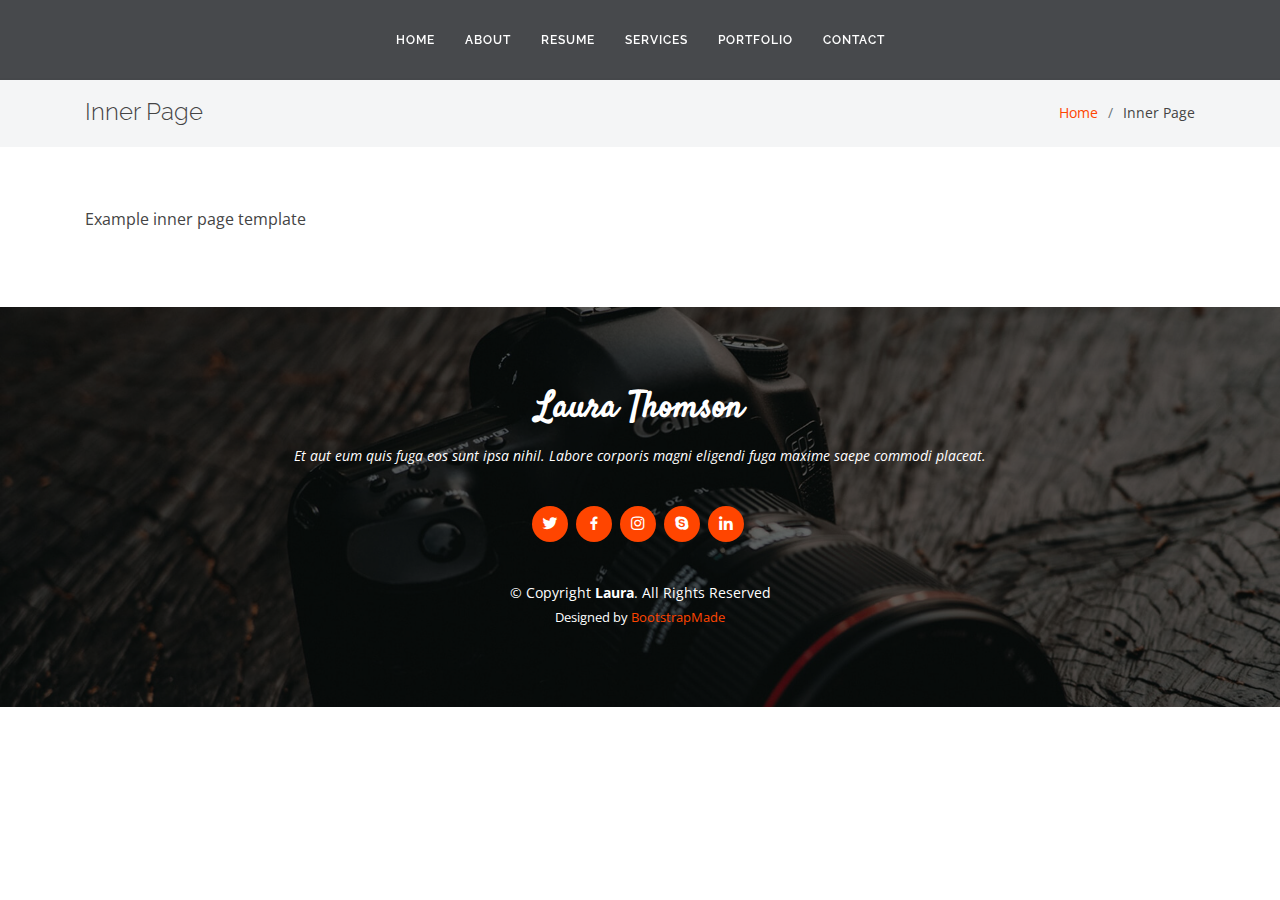
==== inner-page.html @ 31531372 "Initial commit" ====
<!DOCTYPE html>
<html lang="en">

<head>
  <meta charset="utf-8">
  <meta content="width=device-width, initial-scale=1.0" name="viewport">

  <title>Inner Page - Laura Bootstrap Template</title>
  <meta content="" name="description">
  <meta content="" name="keywords">

  <!-- Favicons -->
  <link href="assets/img/favicon.png" rel="icon">
  <link href="assets/img/apple-touch-icon.png" rel="apple-touch-icon">

  <!-- Google Fonts -->
  <link href="https://fonts.googleapis.com/css?family=Open+Sans:300,300i,400,400i,600,600i,700,700i|Raleway:300,300i,400,400i,500,500i,600,600i,700,700i|Satisfy" rel="stylesheet">

  <!-- Vendor CSS Files -->
  <link href="assets/vendor/bootstrap/css/bootstrap.min.css" rel="stylesheet">
  <link href="assets/vendor/icofont/icofont.min.css" rel="stylesheet">
  <link href="assets/vendor/boxicons/css/boxicons.min.css" rel="stylesheet">
  <link href="assets/vendor/owl.carousel/assets/owl.carousel.min.css" rel="stylesheet">
  <link href="assets/vendor/venobox/venobox.css" rel="stylesheet">

  <!-- Template Main CSS File -->
  <link href="assets/css/style.css" rel="stylesheet">

  <!-- =======================================================
  * Template Name: Laura - v2.2.1
  * Template URL: https://bootstrapmade.com/laura-free-creative-bootstrap-theme/
  * Author: BootstrapMade.com
  * License: https://bootstrapmade.com/license/
  ======================================================== -->
</head>

<body>

  <!-- ======= Header ======= -->
  <header id="header" class="fixed-top  d-flex justify-content-center align-items-center ">

    <nav class="nav-menu d-none d-lg-block">
      <ul>
        <li><a href="index.html">Home</a></li>
        <li><a href="#about">About</a></li>
        <li><a href="#resume">Resume</a></li>
        <li><a href="#services">Services</a></li>
        <li><a href="#portfolio">Portfolio</a></li>
        <li><a href="#contact">Contact</a></li>

      </ul>
    </nav><!-- .nav-menu -->

  </header><!-- End Header -->

  <main id="main">

    <!-- ======= Breadcrumbs ======= -->
    <section class="breadcrumbs">
      <div class="container">

        <div class="d-flex justify-content-between align-items-center">
          <h2>Inner Page</h2>
          <ol>
            <li><a href="index.html">Home</a></li>
            <li>Inner Page</li>
          </ol>
        </div>

      </div>
    </section><!-- End Breadcrumbs -->

    <section class="inner-page">
      <div class="container">
        <p>
          Example inner page template
        </p>
      </div>
    </section>

  </main><!-- End #main -->

  <!-- ======= Footer ======= -->
  <footer id="footer">
    <div class="container">
      <h3>Laura Thomson</h3>
      <p>Et aut eum quis fuga eos sunt ipsa nihil. Labore corporis magni eligendi fuga maxime saepe commodi placeat.</p>
      <div class="social-links">
        <a href="#" class="twitter"><i class="bx bxl-twitter"></i></a>
        <a href="#" class="facebook"><i class="bx bxl-facebook"></i></a>
        <a href="#" class="instagram"><i class="bx bxl-instagram"></i></a>
        <a href="#" class="google-plus"><i class="bx bxl-skype"></i></a>
        <a href="#" class="linkedin"><i class="bx bxl-linkedin"></i></a>
      </div>
      <div class="copyright">
        &copy; Copyright <strong><span>Laura</span></strong>. All Rights Reserved
      </div>
      <div class="credits">
        <!-- All the links in the footer should remain intact. -->
        <!-- You can delete the links only if you purchased the pro version. -->
        <!-- Licensing information: https://bootstrapmade.com/license/ -->
        <!-- Purchase the pro version with working PHP/AJAX contact form: https://bootstrapmade.com/laura-free-creative-bootstrap-theme/ -->
        Designed by <a href="https://bootstrapmade.com/">BootstrapMade</a>
      </div>
    </div>
  </footer><!-- End Footer -->

  <a href="#" class="back-to-top"><i class="icofont-simple-up"></i></a>

  <!-- Vendor JS Files -->
  <script src="assets/vendor/jquery/jquery.min.js"></script>
  <script src="assets/vendor/bootstrap/js/bootstrap.bundle.min.js"></script>
  <script src="assets/vendor/jquery.easing/jquery.easing.min.js"></script>
  <script src="assets/vendor/php-email-form/validate.js"></script>
  <script src="assets/vendor/waypoints/jquery.waypoints.min.js"></script>
  <script src="assets/vendor/counterup/counterup.min.js"></script>
  <script src="assets/vendor/owl.carousel/owl.carousel.min.js"></script>
  <script src="assets/vendor/isotope-layout/isotope.pkgd.min.js"></script>
  <script src="assets/vendor/venobox/venobox.min.js"></script>

  <!-- Template Main JS File -->
  <script src="assets/js/main.js"></script>

</body>

</html>
---- assets/vendor/venobox/venobox.css ----
/* ------ venobox.css --------*/
.vbox-overlay *, .vbox-overlay *:before, .vbox-overlay *:after{
    -webkit-backface-visibility: hidden;
    -webkit-box-sizing:border-box;
    -moz-box-sizing:border-box;
    box-sizing:border-box;
}
.vbox-overlay * { 
    -webkit-backface-visibility: visible;
    backface-visibility: visible;
}
.vbox-overlay{
    display: -webkit-flex;
    display: flex;
    -webkit-flex-direction: column;
    flex-direction: column;
    -webkit-justify-content: center;
    justify-content: center;
    -webkit-align-items: center;
    align-items: center;
    position: fixed;
    left: 0;
    top: 0;
    bottom: 0;
    right: 0;
    z-index: 999999;
}

/* ----- navigation ----- */
.vbox-title{
    width: 100%;
    height: 40px;
    float: left;
    text-align: center;
    line-height: 28px;
    font-size: 12px;
    padding: 6px 50px;
    overflow: hidden;
    position: fixed;
    display: none;
    left: 0;
    z-index: 89;
}
.vbox-close{
    cursor: pointer;
    position: fixed;
    top: -1px;
    right: 0;
    width: 50px;
    height: 40px;
    padding: 6px;
    display: block;
    background-position:10px center;
    overflow: hidden;
    font-size: 24px;
    line-height: 1;
    text-align: center;
    z-index: 99;
}
.vbox-left{
    cursor: pointer;
    position: fixed;
    left: 0;
    height: 40px;
    overflow: hidden;
    line-height: 28px;
    font-size: 12px;
    z-index: 99;
    display: flex;
    align-items:center;
}
.vbox-num{
    display: inline-block;
    margin: 6px 0 6px 15px;
}
/* ----- Social share ----- */
.vbox-share{
    line-height: 28px;
    font-size: 12px;
    overflow: hidden;
    position: fixed;
    left: 0;
    z-index: 98;
    display: flex;
    align-items:center;
    justify-content: center;
    width: 100%;
    text-align: center;
}
.vbox-share svg{
    max-height: 28px;
    width: 28px;
    z-index: 10;
    margin-left: 12px;
    margin-top: 6px;
    margin-bottom: 6px;
    vertical-align: middle;
}


/* ----- navigation ARROWS ----- */
.vbox-next, .vbox-prev{
    position: fixed;
    top: 50%;
    margin-top: -15px;
    overflow: hidden;
    cursor: pointer;
    display: block;
    width: 45px;
    height: 45px;
    z-index: 99;
}
.vbox-next span, .vbox-prev span{
    position: relative;
    width: 20px;
    height: 20px;
    border: 2px solid transparent;
    border-top-color: #B6B6B6;
    border-right-color: #B6B6B6;
    text-indent: -100px;
    position: absolute;
    top: 8px;
    display: block;
}
.vbox-prev{
    left: 15px;
}
.vbox-next{
    right: 15px;
}
.vbox-prev span{
    left: 10px;
    -ms-transform: rotate(-135deg);
    -webkit-transform: rotate(-135deg);
    transform: rotate(-135deg);
}
.vbox-next span{
    -ms-transform: rotate(45deg);
    -webkit-transform: rotate(45deg);
    transform: rotate(45deg);
    right: 10px;
}
/* ------- inline window ------ */
.vbox-inline{
    width: 420px;
    height: 315px;
    height: 70vh;
    padding: 10px;
    background: #fff;
    margin: 0 auto;
    overflow: auto;
    text-align: left;
}
/* ------- Video & iFrames window ------ */
.venoframe{
    max-width: 100%;
    width: 100%;
    border: none;
    width: 100%;
    height: 260px;
    height: 70vh;
}
.venoframe.vbvid{
    height: 260px;
}
@media (min-width: 768px) {
    .venoframe, .vbox-inline{
        width: 90%;
        height: 360px;
        height: 70vh;
    }
    .venoframe.vbvid{
        width: 640px;
        height: 360px;
    }
}
@media (min-width: 992px) {
    .venoframe, .vbox-inline{
        max-width: 1200px;
        width: 80%;
        height: 540px;
        height: 70vh;
    }
    .venoframe.vbvid{
        width: 960px;
        height: 540px;
    }
}
/* 
Please do NOT edit this part! 
or at least read this note: http://i.imgur.com/7C0ws9e.gif
*/
.vbox-open{
    overflow: hidden;
}
.vbox-container{
    position: absolute;
    left: 0;
    right: 0;
    top: 0;
    bottom: 0;
    overflow-x: hidden;
    overflow-y: scroll;
    overflow-scrolling: touch;
    -webkit-overflow-scrolling: touch;
    z-index: 20;
    max-height: 100%;

}

.vbox-content{
    text-align: center;
    float: left;
    width: 100%;
    position: relative;
    overflow: hidden;
    padding: 20px 4%;
}
.vbox-container img{
    max-width: 100%;
    height: auto;
}
.vbox-figlio{
    box-shadow: 0 0 12px rgba(0,0,0,0.19), 0 6px 6px rgba(0,0,0,0.23);
    max-width: 100%;
    text-align: initial;
}
img.vbox-figlio{
    -webkit-user-select: none;
-khtml-user-select: none;
-moz-user-select: none;
-o-user-select: none;
user-select: none;
}
.vbox-content.swipe-left{
    margin-left: -200px !important;
}
.vbox-content.swipe-right{
    margin-left: 200px !important;
}
.vbox-animated{
    webkit-transition: margin 300ms ease-out;
    transition: margin 300ms ease-out;
}

/* ---------- preloader ----------
 * SPINKIT 
 * http://tobiasahlin.com/spinkit/
-------------------------------- */
.sk-double-bounce,.sk-rotating-plane{width:40px;height:40px;margin:40px auto}.sk-rotating-plane{background-color:#333;-webkit-animation:sk-rotatePlane 1.2s infinite ease-in-out;animation:sk-rotatePlane 1.2s infinite ease-in-out}@-webkit-keyframes sk-rotatePlane{0%{-webkit-transform:perspective(120px) rotateX(0) rotateY(0);transform:perspective(120px) rotateX(0) rotateY(0)}50%{-webkit-transform:perspective(120px) rotateX(-180.1deg) rotateY(0);transform:perspective(120px) rotateX(-180.1deg) rotateY(0)}100%{-webkit-transform:perspective(120px) rotateX(-180deg) rotateY(-179.9deg);transform:perspective(120px) rotateX(-180deg) rotateY(-179.9deg)}}@keyframes sk-rotatePlane{0%{-webkit-transform:perspective(120px) rotateX(0) rotateY(0);transform:perspective(120px) rotateX(0) rotateY(0)}50%{-webkit-transform:perspective(120px) rotateX(-180.1deg) rotateY(0);transform:perspective(120px) rotateX(-180.1deg) rotateY(0)}100%{-webkit-transform:perspective(120px) rotateX(-180deg) rotateY(-179.9deg);transform:perspective(120px) rotateX(-180deg) rotateY(-179.9deg)}}.sk-double-bounce{position:relative}.sk-double-bounce .sk-child{width:100%;height:100%;border-radius:50%;background-color:#333;opacity:.6;position:absolute;top:0;left:0;-webkit-animation:sk-doubleBounce 2s infinite ease-in-out;animation:sk-doubleBounce 2s infinite ease-in-out}.sk-chasing-dots .sk-child,.sk-spinner-pulse,.sk-three-bounce .sk-child{background-color:#333;border-radius:100%}.sk-double-bounce .sk-double-bounce2{-webkit-animation-delay:-1s;animation-delay:-1s}@-webkit-keyframes sk-doubleBounce{0%,100%{-webkit-transform:scale(0);transform:scale(0)}50%{-webkit-transform:scale(1);transform:scale(1)}}@keyframes sk-doubleBounce{0%,100%{-webkit-transform:scale(0);transform:scale(0)}50%{-webkit-transform:scale(1);transform:scale(1)}}.sk-wave{margin:40px auto;width:50px;height:40px;text-align:center;font-size:10px}.sk-wave .sk-rect{background-color:#333;height:100%;width:6px;display:inline-block;-webkit-animation:sk-waveStretchDelay 1.2s infinite ease-in-out;animation:sk-waveStretchDelay 1.2s infinite ease-in-out}.sk-wave .sk-rect1{-webkit-animation-delay:-1.2s;animation-delay:-1.2s}.sk-wave .sk-rect2{-webkit-animation-delay:-1.1s;animation-delay:-1.1s}.sk-wave .sk-rect3{-webkit-animation-delay:-1s;animation-delay:-1s}.sk-wave .sk-rect4{-webkit-animation-delay:-.9s;animation-delay:-.9s}.sk-wave .sk-rect5{-webkit-animation-delay:-.8s;animation-delay:-.8s}@-webkit-keyframes sk-waveStretchDelay{0%,100%,40%{-webkit-transform:scaleY(.4);transform:scaleY(.4)}20%{-webkit-transform:scaleY(1);transform:scaleY(1)}}@keyframes sk-waveStretchDelay{0%,100%,40%{-webkit-transform:scaleY(.4);transform:scaleY(.4)}20%{-webkit-transform:scaleY(1);transform:scaleY(1)}}.sk-wandering-cubes{margin:40px auto;width:40px;height:40px;position:relative}.sk-wandering-cubes .sk-cube{background-color:#333;width:10px;height:10px;position:absolute;top:0;left:0;-webkit-animation:sk-wanderingCube 1.8s ease-in-out -1.8s infinite both;animation:sk-wanderingCube 1.8s ease-in-out -1.8s infinite both}.sk-chasing-dots,.sk-spinner-pulse{width:40px;height:40px;margin:40px auto}.sk-wandering-cubes .sk-cube2{-webkit-animation-delay:-.9s;animation-delay:-.9s}@-webkit-keyframes sk-wanderingCube{0%{-webkit-transform:rotate(0);transform:rotate(0)}25%{-webkit-transform:translateX(30px) rotate(-90deg) scale(.5);transform:translateX(30px) rotate(-90deg) scale(.5)}50%{-webkit-transform:translateX(30px) translateY(30px) rotate(-179deg);transform:translateX(30px) translateY(30px) rotate(-179deg)}50.1%{-webkit-transform:translateX(30px) translateY(30px) rotate(-180deg);transform:translateX(30px) translateY(30px) rotate(-180deg)}75%{-webkit-transform:translateX(0) translateY(30px) rotate(-270deg) scale(.5);transform:translateX(0) translateY(30px) rotate(-270deg) scale(.5)}100%{-webkit-transform:rotate(-360deg);transform:rotate(-360deg)}}@keyframes sk-wanderingCube{0%{-webkit-transform:rotate(0);transform:rotate(0)}25%{-webkit-transform:translateX(30px) rotate(-90deg) scale(.5);transform:translateX(30px) rotate(-90deg) scale(.5)}50%{-webkit-transform:translateX(30px) translateY(30px) rotate(-179deg);transform:translateX(30px) translateY(30px) rotate(-179deg)}50.1%{-webkit-transform:translateX(30px) translateY(30px) rotate(-180deg);transform:translateX(30px) translateY(30px) rotate(-180deg)}75%{-webkit-transform:translateX(0) translateY(30px) rotate(-270deg) scale(.5);transform:translateX(0) translateY(30px) rotate(-270deg) scale(.5)}100%{-webkit-transform:rotate(-360deg);transform:rotate(-360deg)}}.sk-spinner-pulse{-webkit-animation:sk-pulseScaleOut 1s infinite ease-in-out;animation:sk-pulseScaleOut 1s infinite ease-in-out}@-webkit-keyframes sk-pulseScaleOut{0%{-webkit-transform:scale(0);transform:scale(0)}100%{-webkit-transform:scale(1);transform:scale(1);opacity:0}}@keyframes sk-pulseScaleOut{0%{-webkit-transform:scale(0);transform:scale(0)}100%{-webkit-transform:scale(1);transform:scale(1);opacity:0}}.sk-chasing-dots{position:relative;text-align:center;-webkit-animation:sk-chasingDotsRotate 2s infinite linear;animation:sk-chasingDotsRotate 2s infinite linear}.sk-chasing-dots .sk-child{width:60%;height:60%;display:inline-block;position:absolute;top:0;-webkit-animation:sk-chasingDotsBounce 2s infinite ease-in-out;animation:sk-chasingDotsBounce 2s infinite ease-in-out}.sk-chasing-dots .sk-dot2{top:auto;bottom:0;-webkit-animation-delay:-1s;animation-delay:-1s}@-webkit-keyframes sk-chasingDotsRotate{100%{-webkit-transform:rotate(360deg);transform:rotate(360deg)}}@keyframes sk-chasingDotsRotate{100%{-webkit-transform:rotate(360deg);transform:rotate(360deg)}}@-webkit-keyframes sk-chasingDotsBounce{0%,100%{-webkit-transform:scale(0);transform:scale(0)}50%{-webkit-transform:scale(1);transform:scale(1)}}@keyframes sk-chasingDotsBounce{0%,100%{-webkit-transform:scale(0);transform:scale(0)}50%{-webkit-transform:scale(1);transform:scale(1)}}.sk-three-bounce{margin:40px auto;width:80px;text-align:center}.sk-three-bounce .sk-child{width:20px;height:20px;display:inline-block;-webkit-animation:sk-three-bounce 1.4s ease-in-out 0s infinite both;animation:sk-three-bounce 1.4s ease-in-out 0s infinite both}.sk-circle .sk-child:before,.sk-fading-circle .sk-circle:before{display:block;border-radius:100%;content:'';background-color:#333}.sk-three-bounce .sk-bounce1{-webkit-animation-delay:-.32s;animation-delay:-.32s}.sk-three-bounce .sk-bounce2{-webkit-animation-delay:-.16s;animation-delay:-.16s}@-webkit-keyframes sk-three-bounce{0%,100%,80%{-webkit-transform:scale(0);transform:scale(0)}40%{-webkit-transform:scale(1);transform:scale(1)}}@keyframes sk-three-bounce{0%,100%,80%{-webkit-transform:scale(0);transform:scale(0)}40%{-webkit-transform:scale(1);transform:scale(1)}}.sk-circle{margin:40px auto;width:40px;height:40px;position:relative}.sk-circle .sk-child{width:100%;height:100%;position:absolute;left:0;top:0}.sk-circle .sk-child:before{margin:0 auto;width:15%;height:15%;-webkit-animation:sk-circleBounceDelay 1.2s infinite ease-in-out both;animation:sk-circleBounceDelay 1.2s infinite ease-in-out both}.sk-circle .sk-circle2{-webkit-transform:rotate(30deg);-ms-transform:rotate(30deg);transform:rotate(30deg)}.sk-circle .sk-circle3{-webkit-transform:rotate(60deg);-ms-transform:rotate(60deg);transform:rotate(60deg)}.sk-circle .sk-circle4{-webkit-transform:rotate(90deg);-ms-transform:rotate(90deg);transform:rotate(90deg)}.sk-circle .sk-circle5{-webkit-transform:rotate(120deg);-ms-transform:rotate(120deg);transform:rotate(120deg)}.sk-circle .sk-circle6{-webkit-transform:rotate(150deg);-ms-transform:rotate(150deg);transform:rotate(150deg)}.sk-circle .sk-circle7{-webkit-transform:rotate(180deg);-ms-transform:rotate(180deg);transform:rotate(180deg)}.sk-circle .sk-circle8{-webkit-transform:rotate(210deg);-ms-transform:rotate(210deg);transform:rotate(210deg)}.sk-circle .sk-circle9{-webkit-transform:rotate(240deg);-ms-transform:rotate(240deg);transform:rotate(240deg)}.sk-circle .sk-circle10{-webkit-transform:rotate(270deg);-ms-transform:rotate(270deg);transform:rotate(270deg)}.sk-circle .sk-circle11{-webkit-transform:rotate(300deg);-ms-transform:rotate(300deg);transform:rotate(300deg)}.sk-circle .sk-circle12{-webkit-transform:rotate(330deg);-ms-transform:rotate(330deg);transform:rotate(330deg)}.sk-circle .sk-circle2:before{-webkit-animation-delay:-1.1s;animation-delay:-1.1s}.sk-circle .sk-circle3:before{-webkit-animation-delay:-1s;animation-delay:-1s}.sk-circle .sk-circle4:before{-webkit-animation-delay:-.9s;animation-delay:-.9s}.sk-circle .sk-circle5:before{-webkit-animation-delay:-.8s;animation-delay:-.8s}.sk-circle .sk-circle6:before{-webkit-animation-delay:-.7s;animation-delay:-.7s}.sk-circle .sk-circle7:before{-webkit-animation-delay:-.6s;animation-delay:-.6s}.sk-circle .sk-circle8:before{-webkit-animation-delay:-.5s;animation-delay:-.5s}.sk-circle .sk-circle9:before{-webkit-animation-delay:-.4s;animation-delay:-.4s}.sk-circle .sk-circle10:before{-webkit-animation-delay:-.3s;animation-delay:-.3s}.sk-circle .sk-circle11:before{-webkit-animation-delay:-.2s;animation-delay:-.2s}.sk-circle .sk-circle12:before{-webkit-animation-delay:-.1s;animation-delay:-.1s}@-webkit-keyframes sk-circleBounceDelay{0%,100%,80%{-webkit-transform:scale(0);transform:scale(0)}40%{-webkit-transform:scale(1);transform:scale(1)}}@keyframes sk-circleBounceDelay{0%,100%,80%{-webkit-transform:scale(0);transform:scale(0)}40%{-webkit-transform:scale(1);transform:scale(1)}}.sk-cube-grid{width:40px;height:40px;margin:40px auto}.sk-cube-grid .sk-cube{width:33.33%;height:33.33%;background-color:#333;float:left;-webkit-animation:sk-cubeGridScaleDelay 1.3s infinite ease-in-out;animation:sk-cubeGridScaleDelay 1.3s infinite ease-in-out}.sk-cube-grid .sk-cube1{-webkit-animation-delay:.2s;animation-delay:.2s}.sk-cube-grid .sk-cube2{-webkit-animation-delay:.3s;animation-delay:.3s}.sk-cube-grid .sk-cube3{-webkit-animation-delay:.4s;animation-delay:.4s}.sk-cube-grid .sk-cube4{-webkit-animation-delay:.1s;animation-delay:.1s}.sk-cube-grid .sk-cube5{-webkit-animation-delay:.2s;animation-delay:.2s}.sk-cube-grid .sk-cube6{-webkit-animation-delay:.3s;animation-delay:.3s}.sk-cube-grid .sk-cube7{-webkit-animation-delay:0ms;animation-delay:0ms}.sk-cube-grid .sk-cube8{-webkit-animation-delay:.1s;animation-delay:.1s}.sk-cube-grid .sk-cube9{-webkit-animation-delay:.2s;animation-delay:.2s}@-webkit-keyframes sk-cubeGridScaleDelay{0%,100%,70%{-webkit-transform:scale3D(1,1,1);transform:scale3D(1,1,1)}35%{-webkit-transform:scale3D(0,0,1);transform:scale3D(0,0,1)}}@keyframes sk-cubeGridScaleDelay{0%,100%,70%{-webkit-transform:scale3D(1,1,1);transform:scale3D(1,1,1)}35%{-webkit-transform:scale3D(0,0,1);transform:scale3D(0,0,1)}}.sk-fading-circle{margin:40px auto;width:40px;height:40px;position:relative}.sk-fading-circle .sk-circle{width:100%;height:100%;position:absolute;left:0;top:0}.sk-fading-circle .sk-circle:before{margin:0 auto;width:15%;height:15%;-webkit-animation:sk-circleFadeDelay 1.2s infinite ease-in-out both;animation:sk-circleFadeDelay 1.2s infinite ease-in-out both}.sk-fading-circle .sk-circle2{-webkit-transform:rotate(30deg);-ms-transform:rotate(30deg);transform:rotate(30deg)}.sk-fading-circle .sk-circle3{-webkit-transform:rotate(60deg);-ms-transform:rotate(60deg);transform:rotate(60deg)}.sk-fading-circle .sk-circle4{-webkit-transform:rotate(90deg);-ms-transform:rotate(90deg);transform:rotate(90deg)}.sk-fading-circle .sk-circle5{-webkit-transform:rotate(120deg);-ms-transform:rotate(120deg);transform:rotate(120deg)}.sk-fading-circle .sk-circle6{-webkit-transform:rotate(150deg);-ms-transform:rotate(150deg);transform:rotate(150deg)}.sk-fading-circle .sk-circle7{-webkit-transform:rotate(180deg);-ms-transform:rotate(180deg);transform:rotate(180deg)}.sk-fading-circle .sk-circle8{-webkit-transform:rotate(210deg);-ms-transform:rotate(210deg);transform:rotate(210deg)}.sk-fading-circle .sk-circle9{-webkit-transform:rotate(240deg);-ms-transform:rotate(240deg);transform:rotate(240deg)}.sk-fading-circle .sk-circle10{-webkit-transform:rotate(270deg);-ms-transform:rotate(270deg);transform:rotate(270deg)}.sk-fading-circle .sk-circle11{-webkit-transform:rotate(300deg);-ms-transform:rotate(300deg);transform:rotate(300deg)}.sk-fading-circle .sk-circle12{-webkit-transform:rotate(330deg);-ms-transform:rotate(330deg);transform:rotate(330deg)}.sk-fading-circle .sk-circle2:before{-webkit-animation-delay:-1.1s;animation-delay:-1.1s}.sk-fading-circle .sk-circle3:before{-webkit-animation-delay:-1s;animation-delay:-1s}.sk-fading-circle .sk-circle4:before{-webkit-animation-delay:-.9s;animation-delay:-.9s}.sk-fading-circle .sk-circle5:before{-webkit-animation-delay:-.8s;animation-delay:-.8s}.sk-fading-circle .sk-circle6:before{-webkit-animation-delay:-.7s;animation-delay:-.7s}.sk-fading-circle .sk-circle7:before{-webkit-animation-delay:-.6s;animation-delay:-.6s}.sk-fading-circle .sk-circle8:before{-webkit-animation-delay:-.5s;animation-delay:-.5s}.sk-fading-circle .sk-circle9:before{-webkit-animation-delay:-.4s;animation-delay:-.4s}.sk-fading-circle .sk-circle10:before{-webkit-animation-delay:-.3s;animation-delay:-.3s}.sk-fading-circle .sk-circle11:before{-webkit-animation-delay:-.2s;animation-delay:-.2s}.sk-fading-circle .sk-circle12:before{-webkit-animation-delay:-.1s;animation-delay:-.1s}@-webkit-keyframes sk-circleFadeDelay{0%,100%,39%{opacity:0}40%{opacity:1}}@keyframes sk-circleFadeDelay{0%,100%,39%{opacity:0}40%{opacity:1}}.sk-folding-cube{margin:40px auto;width:40px;height:40px;position:relative;-webkit-transform:rotateZ(45deg);transform:rotateZ(45deg)}.sk-folding-cube .sk-cube{float:left;width:50%;height:50%;position:relative;-webkit-transform:scale(1.1);-ms-transform:scale(1.1);transform:scale(1.1)}.sk-folding-cube .sk-cube:before{content:'';position:absolute;top:0;left:0;width:100%;height:100%;background-color:#333;-webkit-animation:sk-foldCubeAngle 2.4s infinite linear both;animation:sk-foldCubeAngle 2.4s infinite linear both;-webkit-transform-origin:100% 100%;-ms-transform-origin:100% 100%;transform-origin:100% 100%}.sk-folding-cube .sk-cube2{-webkit-transform:scale(1.1) rotateZ(90deg);transform:scale(1.1) rotateZ(90deg)}.sk-folding-cube .sk-cube3{-webkit-transform:scale(1.1) rotateZ(180deg);transform:scale(1.1) rotateZ(180deg)}.sk-folding-cube .sk-cube4{-webkit-transform:scale(1.1) rotateZ(270deg);transform:scale(1.1) rotateZ(270deg)}.sk-folding-cube .sk-cube2:before{-webkit-animation-delay:.3s;animation-delay:.3s}.sk-folding-cube .sk-cube3:before{-webkit-animation-delay:.6s;animation-delay:.6s}.sk-folding-cube .sk-cube4:before{-webkit-animation-delay:.9s;animation-delay:.9s}@-webkit-keyframes sk-foldCubeAngle{0%,10%{-webkit-transform:perspective(140px) rotateX(-180deg);transform:perspective(140px) rotateX(-180deg);opacity:0}25%,75%{-webkit-transform:perspective(140px) rotateX(0);transform:perspective(140px) rotateX(0);opacity:1}100%,90%{-webkit-transform:perspective(140px) rotateY(180deg);transform:perspective(140px) rotateY(180deg);opacity:0}}@keyframes sk-foldCubeAngle{0%,10%{-webkit-transform:perspective(140px) rotateX(-180deg);transform:perspective(140px) rotateX(-180deg);opacity:0}25%,75%{-webkit-transform:perspective(140px) rotateX(0);transform:perspective(140px) rotateX(0);opacity:1}100%,90%{-webkit-transform:perspective(140px) rotateY(180deg);transform:perspective(140px) rotateY(180deg);opacity:0}}
---- assets/css/style.css ----
/**
* Template Name: Laura - v2.2.1
* Template URL: https://bootstrapmade.com/laura-free-creative-bootstrap-theme/
* Author: BootstrapMade.com
* License: https://bootstrapmade.com/license/
*/


/*--------------------------------------------------------------
# General
--------------------------------------------------------------*/

body {
    font-family: "Open Sans", sans-serif;
    color: #444444;
}

a {
    color: orangered;
}

a:hover {
    color: orangered;
    text-decoration: none;
}

h1,
h2,
h3,
h4,
h5,
h6 {
    font-family: "Raleway", sans-serif;
}


/*--------------------------------------------------------------
# Back to top button
--------------------------------------------------------------*/

.back-to-top {
    position: fixed;
    display: none;
    right: 15px;
    bottom: 15px;
    z-index: 99999;
}

.back-to-top i {
    display: flex;
    align-items: center;
    justify-content: center;
    font-size: 24px;
    width: 40px;
    height: 40px;
    border-radius: 4px;
    background: orangered;
    color: #fff;
    transition: all 0.4s;
}

.back-to-top i:hover {
    background: orangered;
    color: #fff;
}


/*--------------------------------------------------------------
# Header
--------------------------------------------------------------*/

#header {
    z-index: 997;
    transition: all 0.5s;
    height: 80px;
    background: rgba(25, 28, 31, 0.8);
}

#header.header-transparent {
    background: transparent;
}

#header.header-scrolled {
    height: 60px;
    background: rgba(25, 28, 31, 0.8);
}


/*--------------------------------------------------------------
# Navigation Menu
--------------------------------------------------------------*/


/* Desktop Navigation */

.nav-menu,
.nav-menu * {
    margin: 0;
    padding: 0;
    list-style: none;
}

.nav-menu>ul {
    display: flex;
}

.nav-menu>ul>li {
    position: relative;
    justify-content: center;
}

.nav-menu a {
    display: block;
    position: relative;
    color: #fff;
    padding: 10px 15px;
    transition: 0.3s;
    font-size: 12px;
    font-family: "Raleway", sans-serif;
    text-transform: uppercase;
    font-weight: 600;
    letter-spacing: 1px;
}

.nav-menu a:hover,
.nav-menu .active>a,
.nav-menu li:hover>a {
    color: orangered;
    text-decoration: none;
}

.nav-menu .drop-down ul {
    display: block;
    position: absolute;
    left: 0;
    top: calc(100% + 30px);
    z-index: 99;
    opacity: 0;
    visibility: hidden;
    padding: 10px 0;
    background: #fff;
    box-shadow: 0px 0px 30px rgba(127, 137, 161, 0.25);
    transition: ease all 0.3s;
}

.nav-menu .drop-down:hover>ul {
    opacity: 1;
    top: 100%;
    visibility: visible;
}

.nav-menu .drop-down li {
    min-width: 180px;
    position: relative;
}

.nav-menu .drop-down ul a {
    padding: 10px 20px;
    font-size: 14px;
    font-weight: 500;
    text-transform: none;
    color: #3b434a;
}

.nav-menu .drop-down ul a:hover,
.nav-menu .drop-down ul .active>a,
.nav-menu .drop-down ul li:hover>a {
    color: orangered;
}

.nav-menu .drop-down>a:after {
    content: "\ea99";
    font-family: IcoFont;
    padding-left: 5px;
}

.nav-menu .drop-down .drop-down ul {
    top: 0;
    left: calc(100% - 30px);
}

.nav-menu .drop-down .drop-down:hover>ul {
    opacity: 1;
    top: 0;
    left: 100%;
}

.nav-menu .drop-down .drop-down>a {
    padding-right: 35px;
}

.nav-menu .drop-down .drop-down>a:after {
    content: "\eaa0";
    font-family: IcoFont;
    position: absolute;
    right: 15px;
}

@media (max-width: 1366px) {
    .nav-menu .drop-down .drop-down ul {
        left: -90%;
    }
    .nav-menu .drop-down .drop-down:hover>ul {
        left: -100%;
    }
    .nav-menu .drop-down .drop-down>a:after {
        content: "\ea9d";
    }
}


/* Mobile Navigation */

.mobile-nav-toggle {
    position: fixed;
    right: 15px;
    top: 15px;
    z-index: 9998;
    border: 0;
    background: none;
    font-size: 24px;
    transition: all 0.4s;
    outline: none !important;
    line-height: 1;
    cursor: pointer;
    text-align: right;
}

.mobile-nav-toggle i {
    color: #fff;
}

.mobile-nav {
    position: fixed;
    top: 55px;
    right: 15px;
    bottom: 15px;
    left: 15px;
    z-index: 9999;
    overflow-y: auto;
    background: #fff;
    transition: ease-in-out 0.2s;
    opacity: 0;
    visibility: hidden;
    border-radius: 10px;
    padding: 10px 0;
}

.mobile-nav * {
    margin: 0;
    padding: 0;
    list-style: none;
}

.mobile-nav a {
    display: block;
    position: relative;
    color: #3b434a;
    padding: 10px 20px;
    font-weight: 500;
    outline: none;
}

.mobile-nav a:hover,
.mobile-nav .active>a,
.mobile-nav li:hover>a {
    color: orangered;
    text-decoration: none;
}

.mobile-nav .drop-down>a:after {
    content: "\ea99";
    font-family: IcoFont;
    padding-left: 10px;
    position: absolute;
    right: 15px;
}

.mobile-nav .active.drop-down>a:after {
    content: "\eaa1";
}

.mobile-nav .drop-down>a {
    padding-right: 35px;
}

.mobile-nav .drop-down ul {
    display: none;
    overflow: hidden;
}

.mobile-nav .drop-down li {
    padding-left: 20px;
}

.mobile-nav-overly {
    width: 100%;
    height: 100%;
    z-index: 9997;
    top: 0;
    left: 0;
    position: fixed;
    background: rgba(36, 41, 46, 0.6);
    overflow: hidden;
    display: none;
    transition: ease-in-out 0.2s;
}

.mobile-nav-active {
    overflow: hidden;
}

.mobile-nav-active .mobile-nav {
    opacity: 1;
    visibility: visible;
}

.mobile-nav-active .mobile-nav-toggle i {
    color: #fff;
}


/*--------------------------------------------------------------
# Hero Section
--------------------------------------------------------------*/

#hero {
    width: 100%;
    height: 100vh;
    background: url("../img/01.jpg") top right;
    background-size: cover;
    position: relative;
}

#hero:before {
    content: "";
    background: rgba(0, 0, 0, 0.65);
    position: absolute;
    bottom: 0;
    top: 0;
    left: 0;
    right: 0;
}

#hero .hero-container {
    position: absolute;
    bottom: 0;
    top: 0;
    left: 0;
    right: 0;
    display: flex;
    justify-content: center;
    align-items: center;
    flex-direction: column;
    padding: 0 15px;
}

#hero h1 {
    margin: 20px 0 10px 0;
    font-size: 43px;
    font-weight: 800;
    letter-spacing: 5px;
    font-family: Jost;
    color: #fff;
}

#hero h2 {
    color: #eee;
    margin-bottom: 50px;
    font-size: 13px;
    font-weight: 400;
    letter-spacing: 4px;
    text-transform: uppercase;
}

#hero .btn-scroll {
    transition: 0.4s;
    color: rgba(255, 255, 255, 0.6);
    animation: up-down 1s ease-in-out infinite alternate-reverse both;
}

#hero .btn-scroll i {
    font-size: 48px;
}

#hero .btn-scroll:hover {
    color: orangered;
}

@media (min-width: 1024px) {
    #hero {
        background-attachment: fixed;
    }
}

@media (max-width: 575px) {
    #hero h1 {
        font-size: 40px;
    }
    #hero h2 {
        text-align: center;
        margin-bottom: 30px;
    }
}

@-webkit-keyframes up-down {
    0% {
        transform: translateY(5px);
    }
    100% {
        transform: translateY(-5px);
    }
}

@keyframes up-down {
    0% {
        transform: translateY(5px);
    }
    100% {
        transform: translateY(-5px);
    }
}


/*--------------------------------------------------------------
# Sections General
--------------------------------------------------------------*/

section {
    padding: 60px 0;
}

.section-bg {
    background-color: white;
}

.section-title {
    text-align: justify;
    margin-bottom: 70px;
    position: relative;
}

.section-title h2 {
    font-size: 32px;
    font-weight: 700;
    text-transform: uppercase;
    margin-bottom: 20px;
    padding-bottom: 0;
    color: #3b434a;
    position: relative;
    z-index: 2;
    text-align: center;
}

.section-title span {
    position: absolute;
    top: 30px;
    color: #eef0f2;
    left: 0;
    right: 0;
    z-index: 1;
    font-weight: 700;
    font-size: 52px;
    text-transform: uppercase;
    line-height: 0;
    text-align: center;
}

.section-title p {
    margin-bottom: 30px;
    position: relative;
    z-index: 2;
}

@media (max-width: 575px) {
    .section-title h2 {
        font-size: 28px;
        margin-bottom: 15px;
    }
    .section-title span {
        font-size: 38px;
    }
}


/*--------------------------------------------------------------
# Breadcrumbs
--------------------------------------------------------------*/

.breadcrumbs {
    padding: 20px 0;
    background-color: #f4f5f6;
    min-height: 40px;
    margin-top: 78px;
}

@media (max-width: 992px) {
    .breadcrumbs {
        margin-top: 60px;
    }
}

.breadcrumbs h2 {
    font-size: 24px;
    font-weight: 300;
    margin: 0;
}

@media (max-width: 992px) {
    .breadcrumbs h2 {
        margin: 0 0 10px 0;
    }
}

.breadcrumbs ol {
    display: flex;
    flex-wrap: wrap;
    list-style: none;
    padding: 0;
    margin: 0;
    font-size: 14px;
}

.breadcrumbs ol li+li {
    padding-left: 10px;
}

.breadcrumbs ol li+li::before {
    display: inline-block;
    padding-right: 10px;
    color: #6c757d;
    content: "/";
}

@media (max-width: 768px) {
    .breadcrumbs .d-flex {
        display: block !important;
    }
    .breadcrumbs ol {
        display: block;
    }
    .breadcrumbs ol li {
        display: inline-block;
    }
}


/*--------------------------------------------------------------
# About Me
--------------------------------------------------------------*/

.about .content h3 {
    font-weight: 700;
    font-size: 26px;
    color: #3b434a;
    text-transform: uppercase;
}

.about .content p {
    margin-bottom: 0;
}

.about .content ul {
    list-style: none;
    padding: 0;
    margin-top: 20px;
}

.about .content ul li {
    padding-bottom: 10px;
}

.about .content ul i {
    font-size: 20px;
    padding-right: 2px;
    color: orangered;
}

.about .content .count-box {
    width: 100%;
}

.about .content .count-box i {
    display: block;
    font-size: 36px;
    color: orangered;
    float: left;
}

.about .content .count-box span {
    font-size: 36px;
    line-height: 30px;
    display: block;
    font-weight: 700;
    color: #3b434a;
    margin-left: 50px;
}

.about .content .count-box p {
    padding: 15px 0 0 0;
    margin: 0 0 0 50px;
    font-family: "Raleway", sans-serif;
    font-size: 14px;
    color: #5d6a75;
}

.about .content .count-box a {
    font-weight: 600;
    display: block;
    margin-top: 20px;
    color: #5d6a75;
    font-size: 15px;
    font-family: "Satisfy", serif;
    transition: ease-in-out 0.3s;
}

.about .content .count-box a:hover {
    color: #82909c;
}

.about .image {
    background: url("../img/print.jpg") center center no-repeat;
    background-size: cover;
    min-height: 500px;
}

.about .skills-content {
    margin-top: 30px;
}

.about .skills-content .progress {
    height: 50px;
    display: block;
    background: none;
}

.about .skills-content .progress .skill {
    padding: 10px 0;
    margin: 0 0 6px 0;
    text-transform: uppercase;
    display: block;
    font-weight: 700;
    font-family: "Raleway", sans-serif;
    color: #3b434a;
}

.about .skills-content .progress .skill .val {
    float: right;
    font-style: normal;
}

.about .skills-content .progress-bar-wrap {
    background: #e6e8eb;
}

.about .skills-content .progress-bar {
    width: 1px;
    height: 10px;
    transition: .9s;
    background-color: orangered;
}


/*--------------------------------------------------------------
# My Resume
--------------------------------------------------------------*/

.resume .resume-title {
    font-size: 26px;
    font-weight: 700;
    margin-top: 20px;
    margin-bottom: 20px;
    color: #3b434a;
}

.resume .resume-item {
    padding: 0 0 20px 20px;
    margin-top: -2px;
    border-left: 2px solid #82909c;
    position: relative;
}

.resume .resume-item h4 {
    line-height: 18px;
    font-size: 16px;
    font-weight: 700;
    text-transform: uppercase;
    color: orangered;
    margin-bottom: 10px;
}

.resume .resume-item h5 {
    font-size: 16px;
    background: #eef0f2;
    padding: 5px 15px;
    display: inline-block;
    font-weight: 600;
    margin-bottom: 10px;
}

.resume .resume-item ul {
    padding-left: 20px;
}

.resume .resume-item ul li {
    padding-bottom: 10px;
}

.resume .resume-item:last-child {
    padding-bottom: 0;
}

.resume .resume-item::before {
    content: "";
    position: absolute;
    width: 16px;
    height: 16px;
    border-radius: 50px;
    left: -9px;
    top: 0;
    background: #fff;
    border: 2px solid #82909c;
}


/*--------------------------------------------------------------
# My Services
--------------------------------------------------------------*/

.services .icon-box {
    padding: 30px;
    position: relative;
    overflow: hidden;
    background: #fff;
    box-shadow: 0 10px 29px 0 rgba(68, 88, 144, 0.1);
    transition: all 0.3s ease-in-out;
    text-align: center;
    border: 1px solid #fff;
}

.services .icon {
    margin: 0 auto 20px auto;
    padding-top: 17px;
    display: inline-block;
    text-align: center;
    border-radius: 50%;
    width: 72px;
    height: 72px;
    background: #fff4df;
}

.services .icon i {
    font-size: 36px;
    line-height: 1;
    color: orangered;
}

.services .title {
    font-weight: 700;
    margin-bottom: 15px;
    font-size: 18px;
}

.services .title a {
    color: #111;
    transition: 0.3s;
}

.services .description {
    font-size: 15px;
    line-height: 28px;
    margin-bottom: 0;
}

.services .icon-box:hover {
    border-color: orangered;
}

.services .icon-box:hover .title a {
    color: orangered;
}


/*--------------------------------------------------------------
# Testimonials
--------------------------------------------------------------*/

.testimonials {
    padding: 80px 0;
    background: url("../img/testimonials-bg.jpg") no-repeat;
    background-position: center center;
    background-size: cover;
    position: relative;
}

.testimonials::before {
    content: "";
    position: absolute;
    left: 0;
    right: 0;
    top: 0;
    bottom: 0;
    background: rgba(14, 16, 17, 0.7);
}

.testimonials .section-header {
    margin-bottom: 40px;
}

.testimonials .testimonial-item {
    text-align: center;
    color: #fff;
}

.testimonials .testimonial-item .testimonial-img {
    width: 300px;
    border-radius: 0%;
    border: 6px solid rgba(255, 255, 255, 0.15);
    margin: 0 auto;
}

.testimonials .testimonial-item h3 {
    font-size: 20px;
    font-weight: bold;
    margin: 10px 0 5px 0;
    color: #fff;
}

.testimonials .testimonial-item h4 {
    font-size: 14px;
    color: #ddd;
    margin: 0 0 15px 0;
}

.testimonials .testimonial-item .quote-icon-left,
.testimonials .testimonial-item .quote-icon-right {
    color: rgba(255, 255, 255, 0.4);
    font-size: 26px;
}

.testimonials .testimonial-item .quote-icon-left {
    display: inline-block;
    left: -5px;
    position: relative;
}

.testimonials .testimonial-item .quote-icon-right {
    display: inline-block;
    right: -5px;
    position: relative;
    top: 10px;
}

.testimonials .testimonial-item p {
    font-style: italic;
    margin: 0 auto 15px auto;
    color: #eee;
}

.testimonials .owl-nav,
.testimonials .owl-dots {
    margin-top: 5px;
    text-align: center;
}

.testimonials .owl-dot {
    display: inline-block;
    margin: 0 5px;
    width: 12px;
    height: 12px;
    border-radius: 50%;
    background-color: rgba(255, 255, 255, 0.4) !important;
}

.testimonials .owl-dot.active {
    background-color: orangered !important;
}

@media (min-width: 1024px) {
    .testimonials {
        background-attachment: fixed;
    }
}

@media (min-width: 992px) {
    .testimonials .testimonial-item p {
        width: 80%;
    }
}


/*--------------------------------------------------------------
# My Portfolio
--------------------------------------------------------------*/

.portfolio #portfolio-flters {
    list-style: none;
    margin-bottom: 20px;
}

.portfolio #portfolio-flters li {
    cursor: pointer;
    display: inline-block;
    margin: 0 10px 10px 10px;
    font-size: 15px;
    font-weight: 600;
    line-height: 1;
    padding: 7px 10px;
    text-transform: uppercase;
    color: #444444;
    transition: all 0.3s ease-in-out;
    border: 2px solid #fff;
}

.portfolio #portfolio-flters li:hover,
.portfolio #portfolio-flters li.filter-active {
    color: orangered;
    border-color: orangered;
}

.portfolio .portfolio-item {
    margin-bottom: 30px;
}

.portfolio .portfolio-item .portfolio-img {
    overflow: hidden;
}

.portfolio .portfolio-item .portfolio-img img {
    transition: all 0.8s ease-in-out;
}

.portfolio .portfolio-item .portfolio-info {
    opacity: 0;
    position: absolute;
    left: 15px;
    bottom: 0;
    z-index: 3;
    right: 15px;
    transition: all ease-in-out 0.3s;
    background: rgba(0, 0, 0, 0.5);
    padding: 10px 15px;
}

.portfolio .portfolio-item .portfolio-info h4 {
    font-size: 18px;
    color: #fff;
    font-weight: 600;
    color: #fff;
    margin-bottom: 0px;
}

.portfolio .portfolio-item .portfolio-info p {
    color: rgba(255, 255, 255, 0.8);
    font-size: 14px;
    margin-bottom: 0;
}

.portfolio .portfolio-item .portfolio-info .preview-link,
.portfolio .portfolio-item .portfolio-info .details-link {
    position: absolute;
    right: 40px;
    font-size: 24px;
    top: calc(50% - 18px);
    color: #fff;
    transition: 0.3s;
}

.portfolio .portfolio-item .portfolio-info .preview-link:hover,
.portfolio .portfolio-item .portfolio-info .details-link:hover {
    color: orangered;
}

.portfolio .portfolio-item .portfolio-info .details-link {
    right: 10px;
}

.portfolio .portfolio-item:hover .portfolio-img img {
    transform: scale(1.2);
}

.portfolio .portfolio-item:hover .portfolio-info {
    opacity: 1;
}


/*--------------------------------------------------------------
# Portfolio Details
--------------------------------------------------------------*/

.portfolio-details {
    padding-top: 30px;
}

.portfolio-details .portfolio-details-container {
    position: relative;
}

.portfolio-details .portfolio-details-carousel {
    position: relative;
    z-index: 1;
}

.portfolio-details .portfolio-details-carousel .owl-nav,
.portfolio-details .portfolio-details-carousel .owl-dots {
    margin-top: 5px;
    text-align: left;
}

.portfolio-details .portfolio-details-carousel .owl-dot {
    display: inline-block;
    margin: 0 10px 0 0;
    width: 12px;
    height: 12px;
    border-radius: 50%;
    background-color: #ddd !important;
}

.portfolio-details .portfolio-details-carousel .owl-dot.active {
    background-color: orangered !important;
}

.portfolio-details .portfolio-info {
    padding: 30px;
    position: absolute;
    right: 0;
    bottom: -70px;
    background: #fff;
    box-shadow: 0px 2px 15px rgba(0, 0, 0, 0.1);
    z-index: 2;
}

.portfolio-details .portfolio-info h3 {
    font-size: 22px;
    font-weight: 700;
    margin-bottom: 20px;
    padding-bottom: 20px;
    border-bottom: 1px solid #eee;
}

.portfolio-details .portfolio-info ul {
    list-style: none;
    padding: 0;
    font-size: 15px;
}

.portfolio-details .portfolio-info ul li+li {
    margin-top: 10px;
}

.portfolio-details .portfolio-description {
    padding-top: 50px;
}

.portfolio-details .portfolio-description h2 {
    width: 50%;
    font-size: 26px;
    font-weight: 700;
    margin-bottom: 20px;
}

.portfolio-details .portfolio-description p {
    padding: 0 0 0 0;
}

@media (max-width: 768px) {
    .portfolio-details .portfolio-description h2 {
        width: 100%;
    }
    .portfolio-details .portfolio-info {
        position: static;
        margin-top: 30px;
    }
}


/*--------------------------------------------------------------
# Pricing
--------------------------------------------------------------*/

.pricing .box {
    padding: 20px;
    background: #fff;
    text-align: center;
    box-shadow: 0px 0px 4px rgba(0, 0, 0, 0.12);
    border-radius: 5px;
    position: relative;
    overflow: hidden;
}

.pricing h3 {
    font-weight: 400;
    margin: -20px -20px 20px -20px;
    padding: 20px 15px;
    font-size: 16px;
    font-weight: 600;
    color: #777777;
    background: #f8f8f8;
}

.pricing h4 {
    font-size: 36px;
    color: orangered;
    font-weight: 600;
    font-family: "Open Sans", sans-serif;
    margin-bottom: 20px;
}

.pricing h4 sup {
    font-size: 20px;
    top: -12px;
    left: -3px;
}

.pricing h4 span {
    color: #bababa;
    font-size: 16px;
    font-weight: 300;
}

.pricing ul {
    padding: 0;
    list-style: none;
    color: #444444;
    text-align: center;
    line-height: 20px;
    font-size: 14px;
}

.pricing ul li {
    padding-bottom: 16px;
}

.pricing ul i {
    color: orangered;
    font-size: 18px;
    padding-right: 4px;
}

.pricing ul .na {
    color: #ccc;
    text-decoration: line-through;
}

.pricing .btn-wrap {
    margin: 20px -20px -20px -20px;
    padding: 20px 15px;
    background: #f8f8f8;
    text-align: center;
}

.pricing .btn-buy {
    background: orangered;
    display: inline-block;
    padding: 8px 35px;
    border-radius: 4px;
    color: #fff;
    transition: none;
    font-size: 14px;
    font-weight: 400;
    font-family: "Raleway", sans-serif;
    font-weight: 600;
    transition: 0.3s;
}

.pricing .btn-buy:hover {
    background: orangered;
}

.pricing .featured h3 {
    color: #fff;
    background: orangered;
}

.pricing .advanced {
    width: 200px;
    position: absolute;
    top: 18px;
    right: -68px;
    transform: rotate(45deg);
    z-index: 1;
    font-size: 14px;
    padding: 1px 0 3px 0;
    background: orangered;
    color: #fff;
}


/*--------------------------------------------------------------
# Contact Me
--------------------------------------------------------------*/

.contact .info-box {
    color: #444444;
    text-align: center;
    box-shadow: 0 0 30px rgba(214, 215, 216, 0.6);
    padding: 20px 0 30px 0;
}

.contact .info-box i.bx {
    font-size: 24px;
    color: orangered;
    border-radius: 50%;
    padding: 15px;
    background: #fff6e4;
}

.contact .info-box h3 {
    font-size: 20px;
    color: #777777;
    font-weight: 700;
    margin: 10px 0;
}

.contact .info-box p {
    padding: 0;
    line-height: 24px;
    font-size: 14px;
    margin-bottom: 0;
}

.contact .social-links {
    margin-top: 15px;
    display: flex;
    justify-content: center;
}

.contact .social-links a {
    font-size: 18px;
    display: inline-block;
    color: #687683;
    line-height: 1;
    margin: 0 8px;
    transition: 0.3s;
    padding: 14px;
    border-radius: 50px;
    border: 1px solid #dde1e4;
}

.contact .social-links a:hover {
    color: #fff;
    border-color: hsl(16, 100%, 50%);
    background: orangered;
}

.contact .php-email-form {
    box-shadow: 0 0 30px rgba(214, 215, 216, 0.6);
    padding: 27px;
}

.contact .php-email-form .validate {
    display: none;
    color: orangered;
    margin: 0 0 15px 0;
    font-weight: 400;
    font-size: 13px;
}

.contact .php-email-form .error-message {
    display: none;
    color: #fff;
    background: orangered;
    text-align: left;
    padding: 15px;
    font-weight: 600;
}

.contact .php-email-form .error-message br+br {
    margin-top: 25px;
}

.contact .php-email-form .sent-message {
    display: none;
    color: #fff;
    background: orangered;
    text-align: center;
    padding: 15px;
    font-weight: 600;
}

.contact .php-email-form .loading {
    display: none;
    background: #fff;
    text-align: center;
    padding: 15px;
}

.contact .php-email-form .loading:before {
    content: "";
    display: inline-block;
    border-radius: 50%;
    width: 24px;
    height: 24px;
    margin: 0 10px -6px 0;
    border: 3px solid orangered;
    border-top-color: #eee;
    -webkit-animation: animate-loading 1s linear infinite;
    animation: animate-loading 1s linear infinite;
}

.contact .php-email-form input,
.contact .php-email-form textarea {
    border-radius: 0;
    box-shadow: none;
    font-size: 14px;
}

.contact .php-email-form input::focus,
.contact .php-email-form textarea::focus {
    background-color: orangered;
}

.contact .php-email-form input {
    padding: 20px 15px;
}

.contact .php-email-form textarea {
    padding: 12px 15px;
}

.contact .php-email-form button[type="submit"] {
    background: orangered;
    border: 0;
    padding: 10px 24px;
    color: #fff;
    transition: 0.4s;
    border-radius: 5px;
}

.contact .php-email-form button[type="submit"]:hover {
    background: orangered;
}

@-webkit-keyframes animate-loading {
    0% {
        transform: rotate(0deg);
    }
    100% {
        transform: rotate(360deg);
    }
}

@keyframes animate-loading {
    0% {
        transform: rotate(0deg);
    }
    100% {
        transform: rotate(360deg);
    }
}

.logo-icon {
    content: url("../img/yorgova-white.svg");
    width: 100px;
}


/*--------------------------------------------------------------
# Footer
--------------------------------------------------------------*/

#footer {
    background: url("../img/footer-bg.jpg") top center no-repeat;
    background-size: cover;
    color: #fff;
    font-size: 14px;
    text-align: center;
    padding: 80px 0;
    position: relative;
}

#footer::before {
    content: "";
    position: absolute;
    left: 0;
    right: 0;
    top: 0;
    bottom: 0;
    background: rgba(0, 0, 0, 0.6);
}

#footer .container {
    position: relative;
}

#footer h3 {
    font-size: 36px;
    font-weight: 700;
    color: #fff;
    position: relative;
    font-family: "Satisfy", serif;
    padding: 0;
    margin: 0 0 15px 0;
}

#footer p {
    font-size: 16;
    font-style: italic;
    padding: 0;
    margin: 0 0 40px 0;
}

.small-text {
    font-size: 12;
    font-style: italic;
    color: orangered;
    opacity: 70%;
}

#footer .social-links {
    margin: 0 0 40px 0;
}

#footer .social-links a {
    font-size: 18px;
    display: inline-block;
    background: orangered;
    color: #fff;
    line-height: 1;
    padding: 8px 0;
    margin-right: 4px;
    border-radius: 50%;
    text-align: center;
    width: 36px;
    height: 36px;
    transition: 0.3s;
}

#footer .social-links a:hover {
    background: orangered;
    color: #fff;
    text-decoration: none;
}

#footer .copyright {
    margin: 0 0 5px 0;
}

#footer .credits {
    font-size: 13px;
}

#preloader {
    background: #000 url("../img/loader.gif") no-repeat center center;
    height: 100vh;
    width: 100%;
    position: fixed;
    background-size: 16%;
}
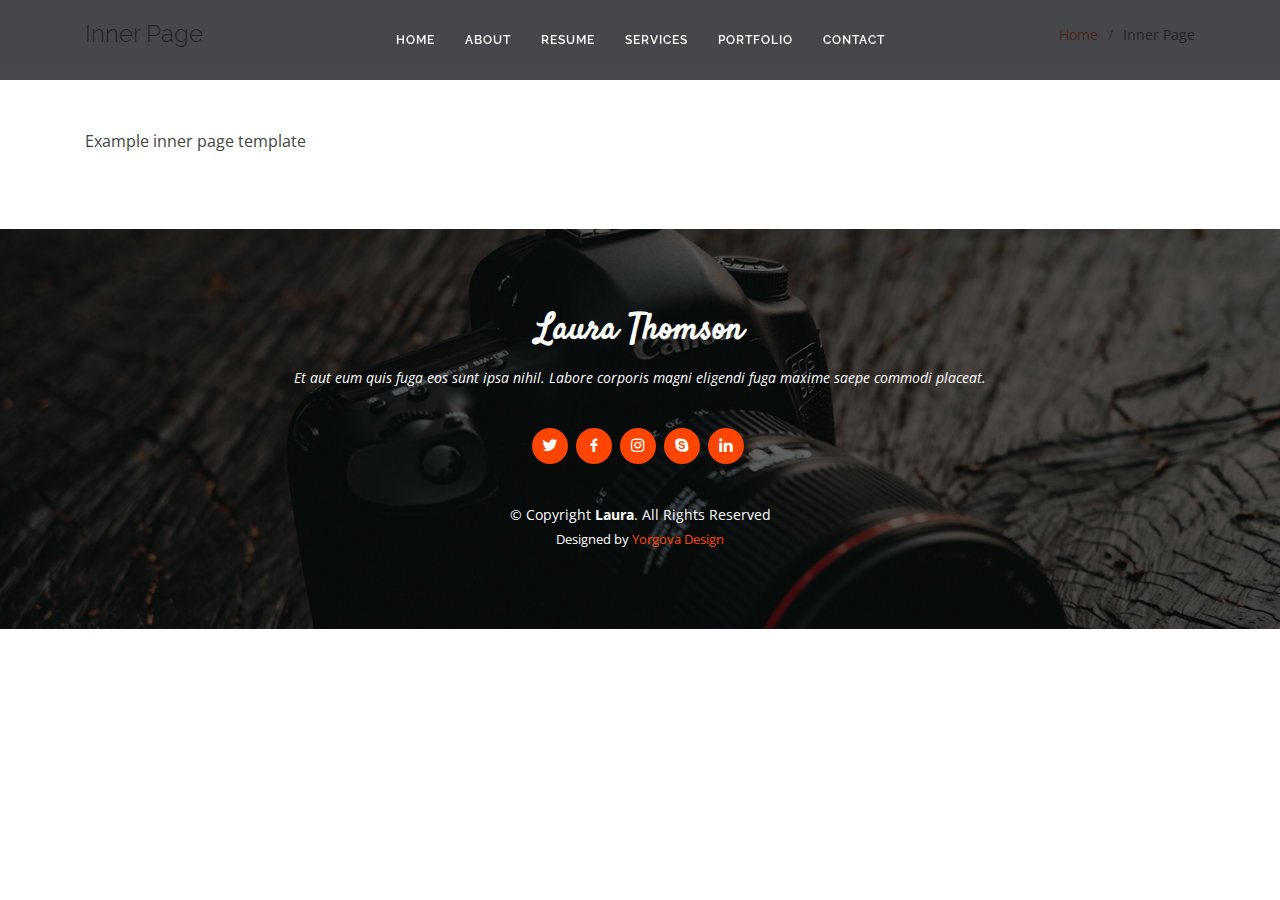
==== commit 235f3fd6: "updates" ====
--- a/inner-page.html
+++ b/inner-page.html
@@ -96,11 +96,8 @@
         &copy; Copyright <strong><span>Laura</span></strong>. All Rights Reserved
       </div>
       <div class="credits">
-        <!-- All the links in the footer should remain intact. -->
-        <!-- You can delete the links only if you purchased the pro version. -->
-        <!-- Licensing information: https://bootstrapmade.com/license/ -->
         <!-- Purchase the pro version with working PHP/AJAX contact form: https://bootstrapmade.com/laura-free-creative-bootstrap-theme/ -->
-        Designed by <a href="https://bootstrapmade.com/">BootstrapMade</a>
+        Designed by <a href="https://www.yorgova.net/">Yorgova Design</a>
       </div>
     </div>
   </footer><!-- End Footer -->
--- a/assets/css/style.css
+++ b/assets/css/style.css
@@ -491,12 +491,10 @@
     padding: 20px 0;
     background-color: #f4f5f6;
     min-height: 40px;
-    margin-top: 78px;
 }
 
 @media (max-width: 992px) {
     .breadcrumbs {
-        margin-top: 60px;
     }
 }
 
